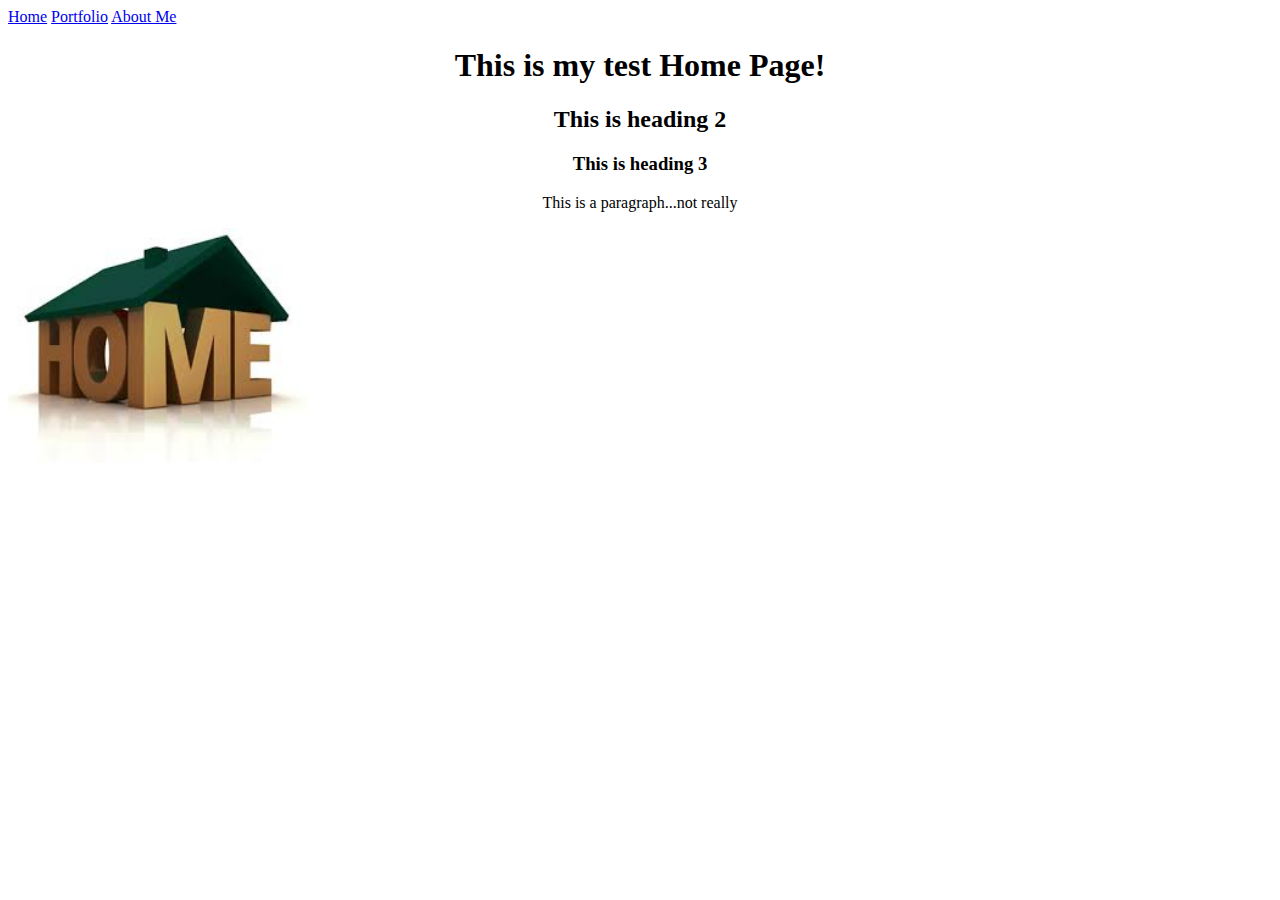
==== index.html @ 52e8e7f1 "Initial commit" ====
<!doctype html>
<html lang="en">
  <head>
    <meta charset="utf-8">
    <title>Home</title>
  </head>
  <body>
    <a href="index.html">Home</a>
    <a href="portfolio.html">Portfolio</a>
    <a href="aboutme.html">About Me</a>
   <center> <h1>This is my test Home Page!</h1>
    <h2>This is heading 2</h2>
    <h3>This is heading 3</h3>
    <p>This is a paragraph...not really</p>
    </center>
    </head>
    <img src="images/home.jpg" height="250">
  </body>
</html>
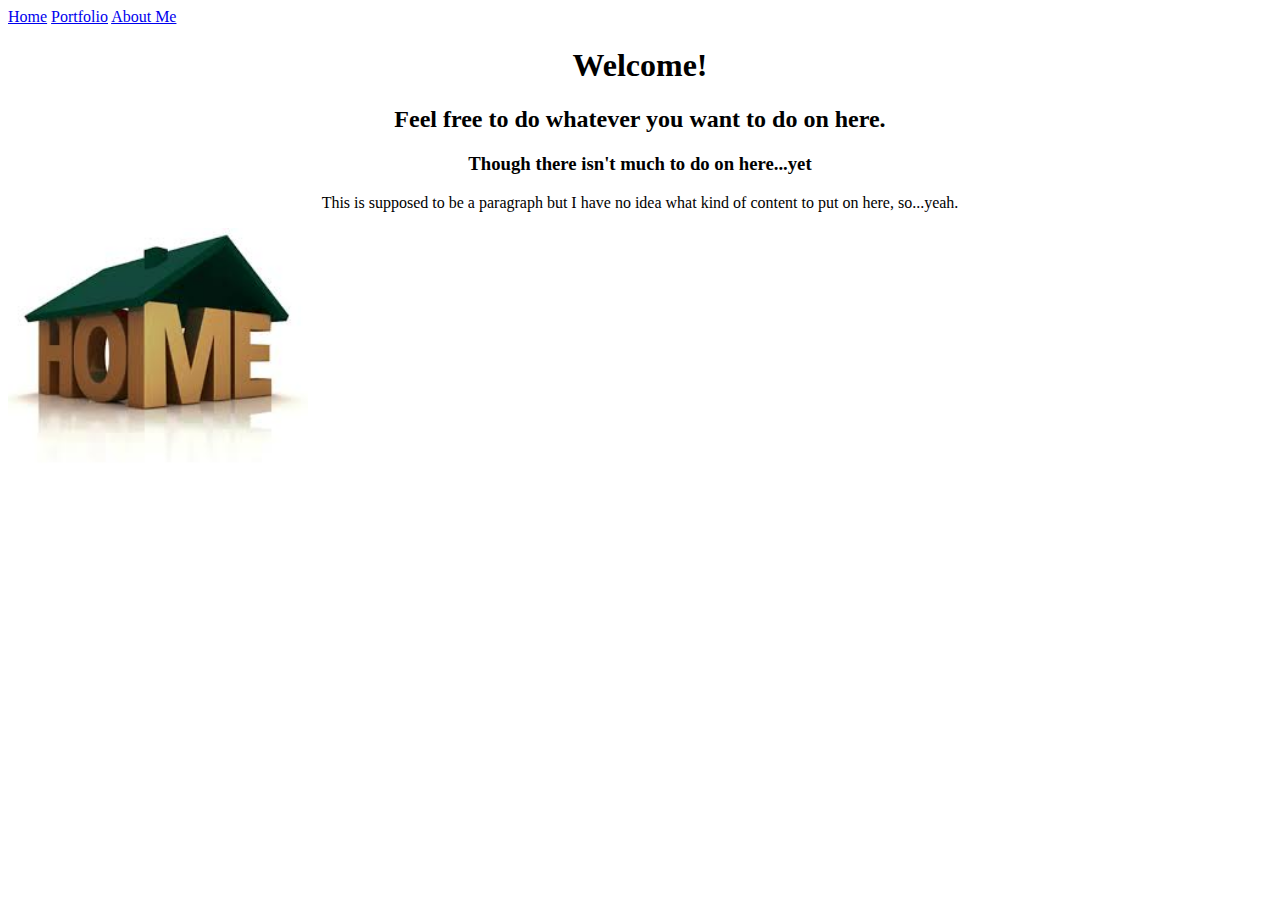
==== commit 8b0daf3d: "The changes made" ====
--- a/index.html
+++ b/index.html
@@ -8,10 +8,10 @@
     <a href="index.html">Home</a>
     <a href="portfolio.html">Portfolio</a>
     <a href="aboutme.html">About Me</a>
-   <center> <h1>This is my test Home Page!</h1>
-    <h2>This is heading 2</h2>
-    <h3>This is heading 3</h3>
-    <p>This is a paragraph...not really</p>
+   <center> <h1>Welcome!</h1>
+    <h2>Feel free to do whatever you want to do on here.</h2>
+    <h3>Though there isn't much to do on here...yet</h3>
+    <p>This is supposed to be a paragraph but I have no idea what kind of content to put on here, so...yeah.</p>
     </center>
     </head>
     <img src="images/home.jpg" height="250">
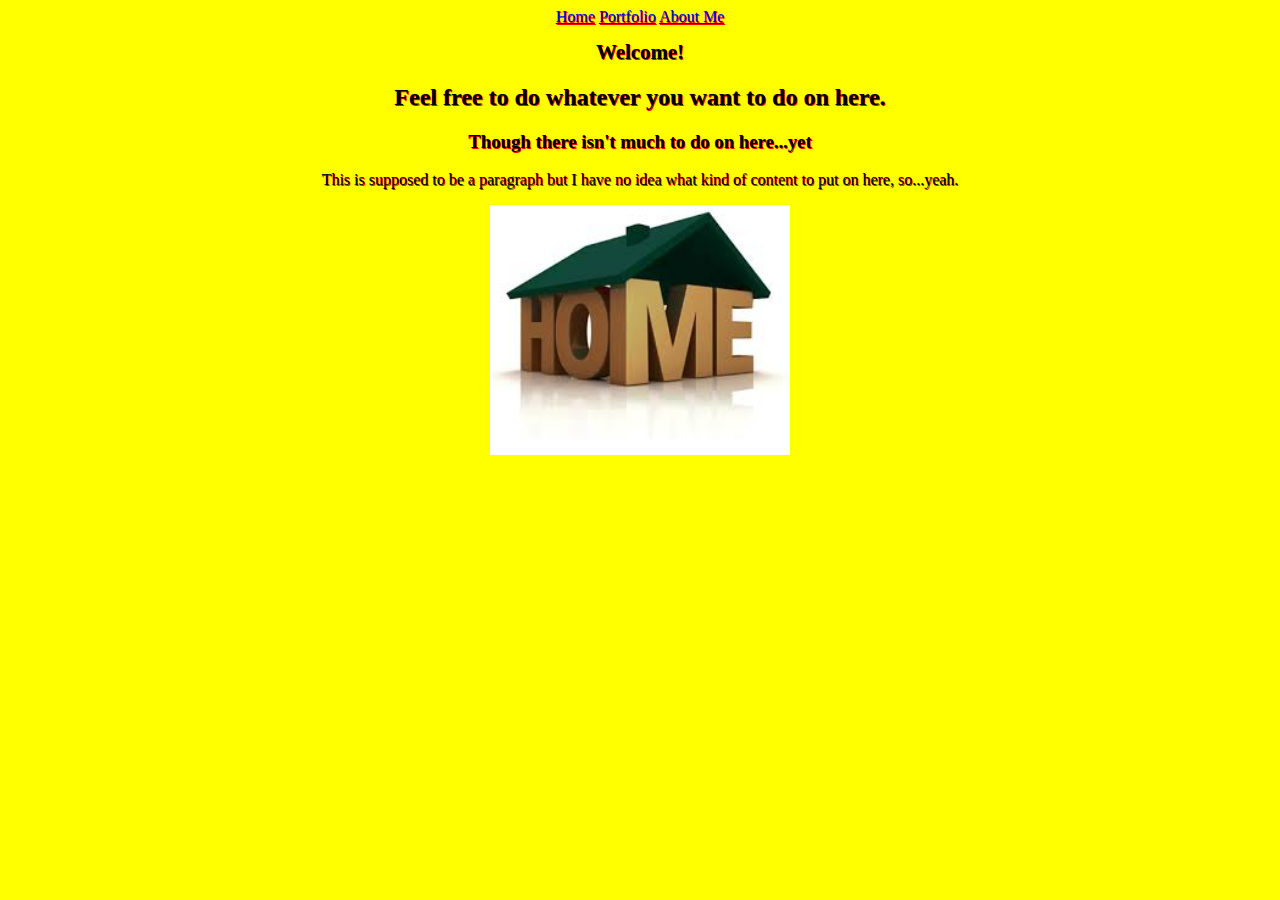
==== commit 7e572e35: "whatever" ====
--- a/index.html
+++ b/index.html
@@ -4,7 +4,9 @@
     <meta charset="utf-8">
     <title>Home</title>
   </head>
-  <body>
+    <link href="css.css" rel="stylesheet" type="text/css">
+  <body> 
+  
     <a href="index.html">Home</a>
     <a href="portfolio.html">Portfolio</a>
     <a href="aboutme.html">About Me</a>
--- a/css.css
+++ b/css.css
@@ -0,0 +1,42 @@
+body{
+	
+font-family: "Times New Roman", "Serif", Serif;
+	
+color: #000000;
+	background-color: #FFFF00;
+	
+text-shadow: 1px 1px #FF0000;
+	text-align: center;
+
+}
+
+
+
+h1 {
+	
+font-size: 1.3em;
+	
+text-align: center;
+	
+text-shadow: 1px 1px #FF0000;
+
+}
+
+
+td, th {
+    
+border: 1px solid #dddddd;
+    
+text-align: left;
+    
+padding: 8px;
+
+}
+
+
+
+tr:nth-child(even) {
+    
+background-color: #ee440b;
+
+}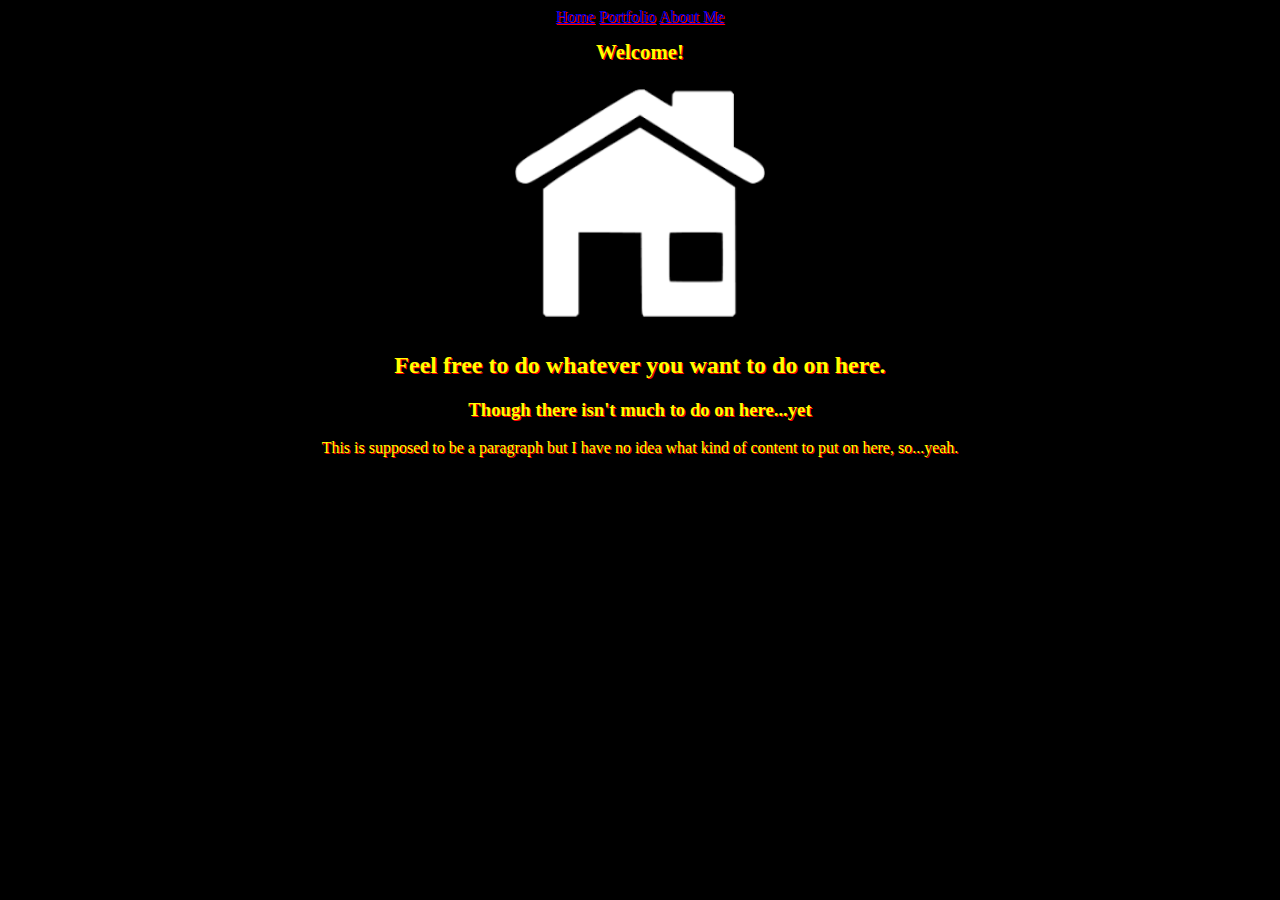
==== commit 4795fbd0: "whatever" ====
--- a/index.html
+++ b/index.html
@@ -11,11 +11,11 @@
     <a href="portfolio.html">Portfolio</a>
     <a href="aboutme.html">About Me</a>
    <center> <h1>Welcome!</h1>
+     <img src="images/home2.png" height="250">
     <h2>Feel free to do whatever you want to do on here.</h2>
     <h3>Though there isn't much to do on here...yet</h3>
     <p>This is supposed to be a paragraph but I have no idea what kind of content to put on here, so...yeah.</p>
     </center>
     </head>
-    <img src="images/home.jpg" height="250">
   </body>
 </html>--- a/css.css
+++ b/css.css
@@ -2,8 +2,8 @@
 	
 font-family: "Times New Roman", "Serif", Serif;
 	
-color: #000000;
-	background-color: #FFFF00;
+color: #FFFF00;
+	background-color: #000000;
 	
 text-shadow: 1px 1px #FF0000;
 	text-align: center;
